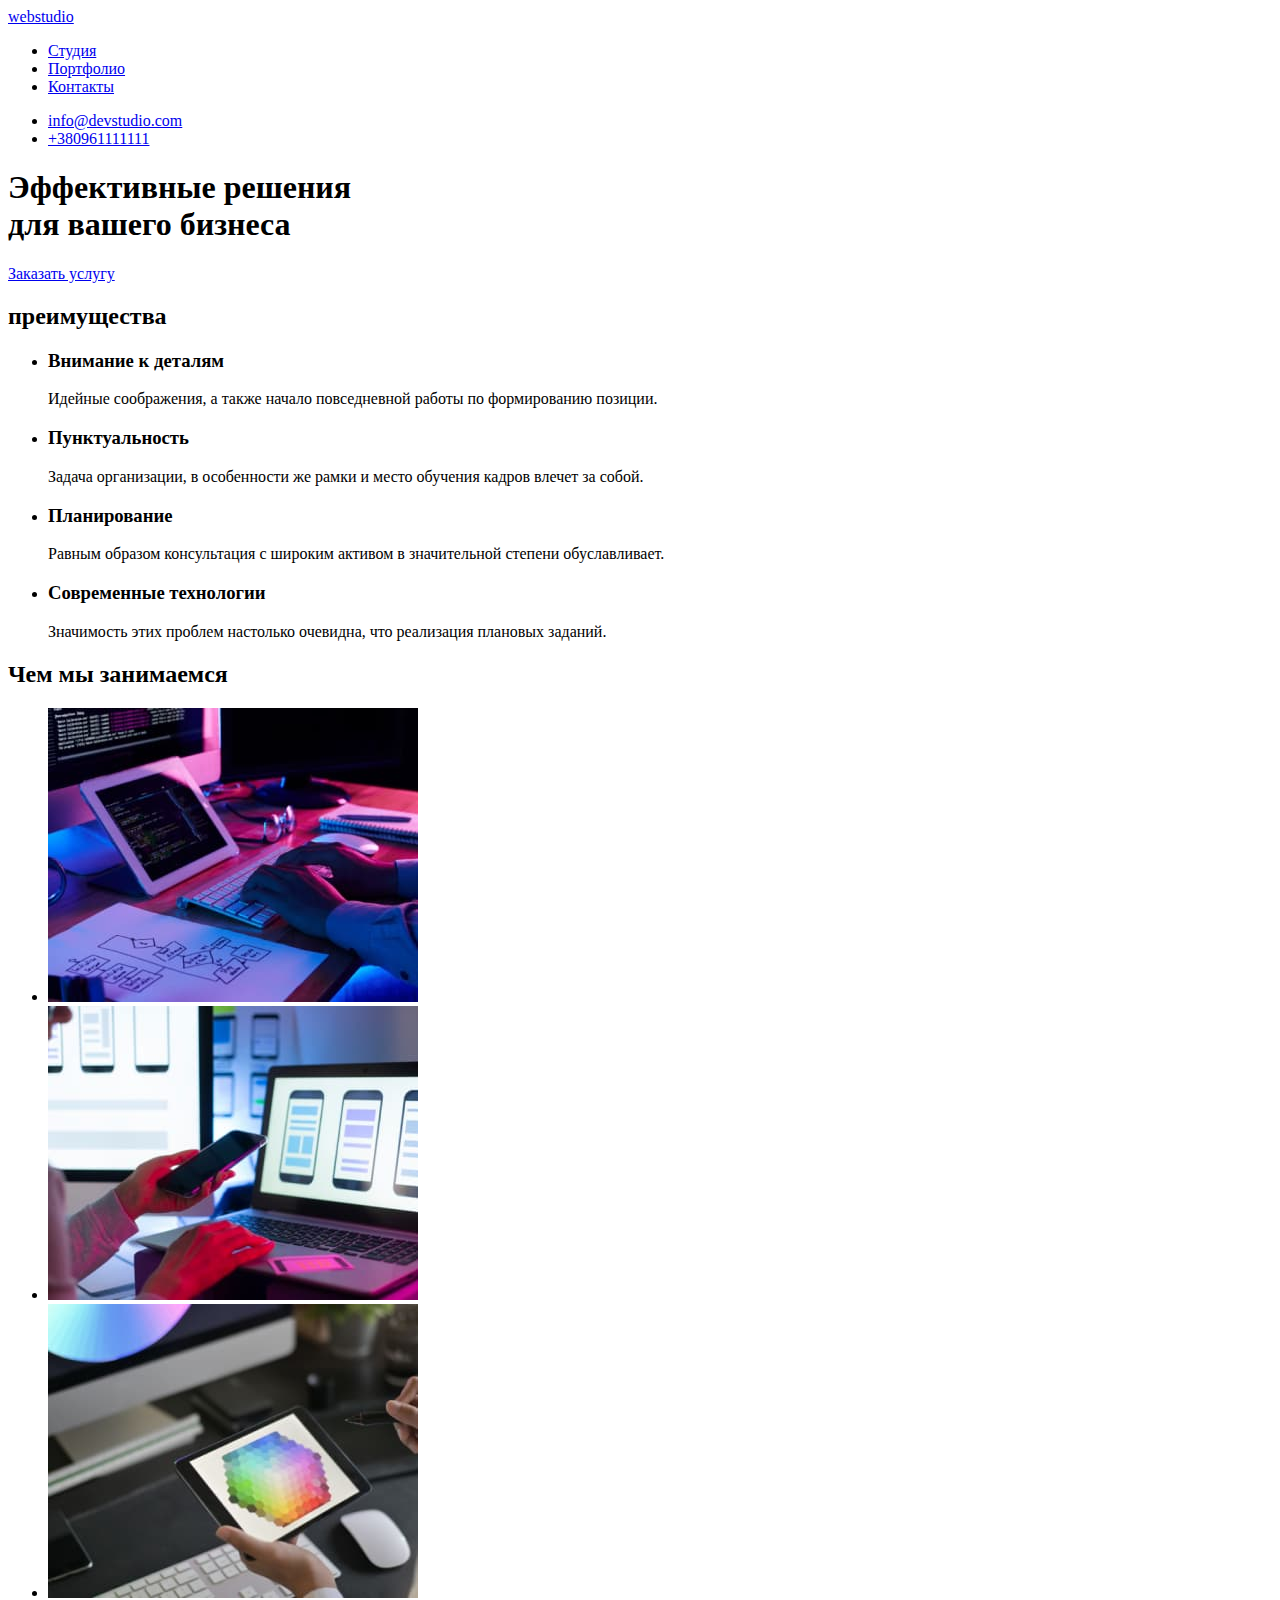
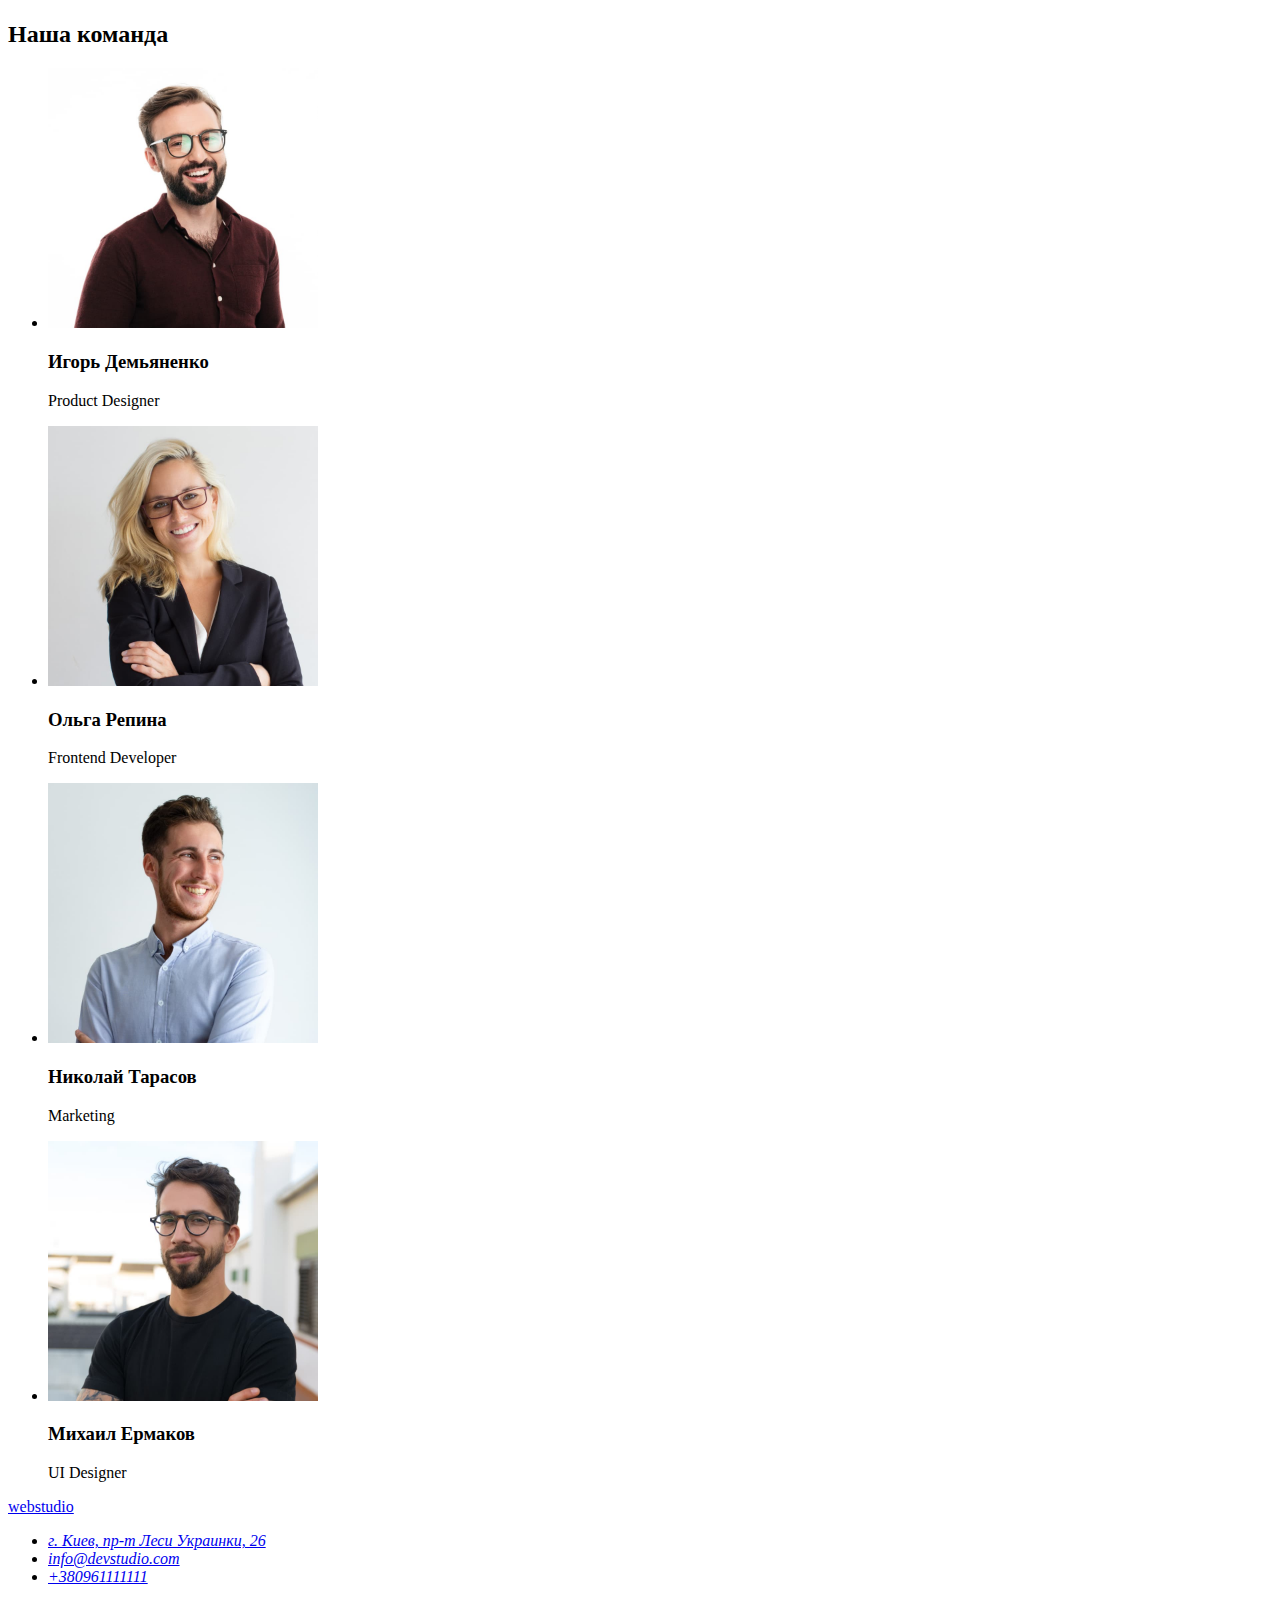
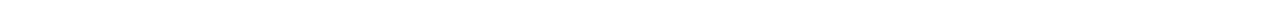
==== index.html @ e9bf1b53 "портфоліо" ====
<!DOCTYPE html>
<html lang="ru">
<head>
    <meta charset="UTF-8">
    <meta http-equiv="X-UA-Compatible" content="IE=edge">
    <meta name="viewport" content="width=device-width, initial-scale=1.0">
    <title>Document</title>
    <link rel="stylesheet" href="./css/styles.css">
</head>
<body>
    <header>
        <nav>
        <a href="/" lang="en">webstudio</a>
        <ul>
            <li><a href="./index.html">Студия</a></li>
            <li><a href="./portfolio.html">Портфолио</a></li>
            <li><a href="/">Контакты</a></li>
        </ul> 
        </nav> 
        <ul>
            <li><a href="mailto:info@devstudio.com" lang="en">info@devstudio.com</a></li>
            <li><a href="tel:+380961111111">+380961111111</a></li>
        </ul>
        
    </header>
    <main>

    <div>
        <section>
            <h1>Эффективные решения <br />для вашего бизнеса</h1>
            <a href="/">Заказать услугу</a> 
        </section>
    </div>
    <section>
        <h2>преимущества</h2>
        <ul>
            <li>
                <h3>Внимание к деталям</h3>
                <p>Идейные соображения, а также начало повседневной работы по формированию позиции.</p>
            </li>
            <li>
                <h3>Пунктуальность</h3>
                <p>Задача организации, в особенности же рамки и место обучения кадров влечет за собой.</p>
            </li>
            <li>
                <h3>Планирование</h3>
                <p>Равным образом консультация с широким активом в значительной степени обуславливает.</p>
            </li>
            <li>
                <h3>Современные технологии</h3>
                <p>Значимость этих проблем настолько очевидна, что реализация плановых заданий.</p>
            </li>
        </ul>

    </section>
    <section>
        <h2>Чем мы занимаемся</h2>
        <ul>
            <li>
                <img src="./images/img1.jpg" alt="клавиатура" width="370">
            </li>
            <li>
                <img src="./images/img2.jpg" alt="телефон" width="370">
            </li>
            <li>
                <img src="./images/img3.jpg" alt="планшет" width="370">
            </li>
        </ul>
       
    </section>
    <section>
        <h2>Наша команда</h2>
        <ul>
            <li>
                <img src="./images/img4.jpg" alt="Игорь Демьяненко" width="270">
                <h3>Игорь Демьяненко</h3>
                <p>Product Designer</p>

            </li>
            <li>
                <img src="./images/img5.jpg" alt="Ольга Репина" width="270">
                <h3>Ольга Репина</h3>
                <p>Frontend Developer</p>
            </li>
            <li>
                <img src="./images/img6.jpg" alt="Николай Тарасов" width="270">
                <h3>Николай Тарасов</h3>
                <p>Marketing</p>
            </li>
            <li>
                <img src="./images/img7.jpg" alt="Михаил Ермаков" width="270">
                <h3>Михаил Ермаков</h3>
                <p>UI Designer</p>
            </li>
        </ul>
    </section>
</main>

    <footer>
        <a href="/" lang="en">webstudio</a>
        <address>
            <ul>
                <li>
                    <a href="https://goo.gl/maps/8ebgqSX6K33a8LGr6">г. Киев, пр-т Леси Украинки, 26</a>
                </li>
                <li>
                    <a href="mailto:info@devstudio.com" lang="en">info@devstudio.com</a>
                </li>
                <li>
                    <a href="tel:+380961111111">+380961111111</a>
                </li>
            </ul>
        </address>
            
    </footer>
</body>
</html>
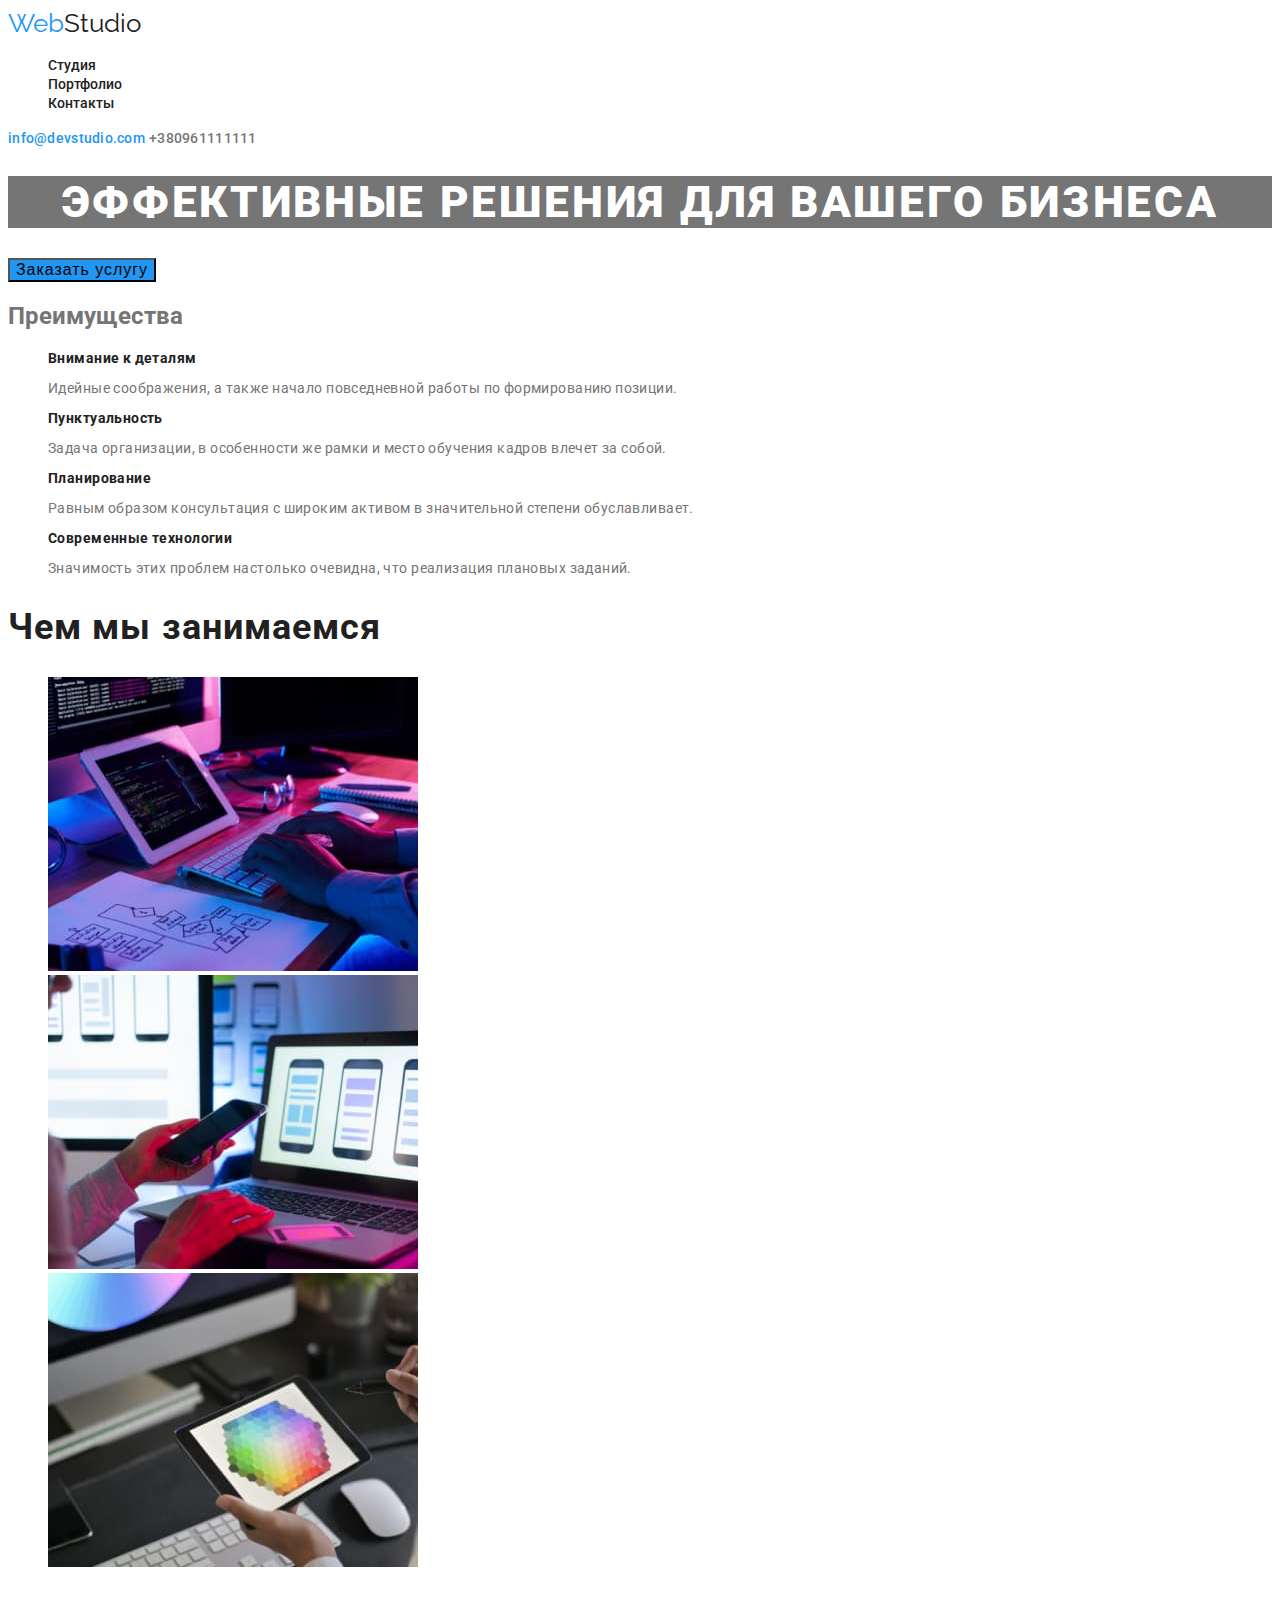
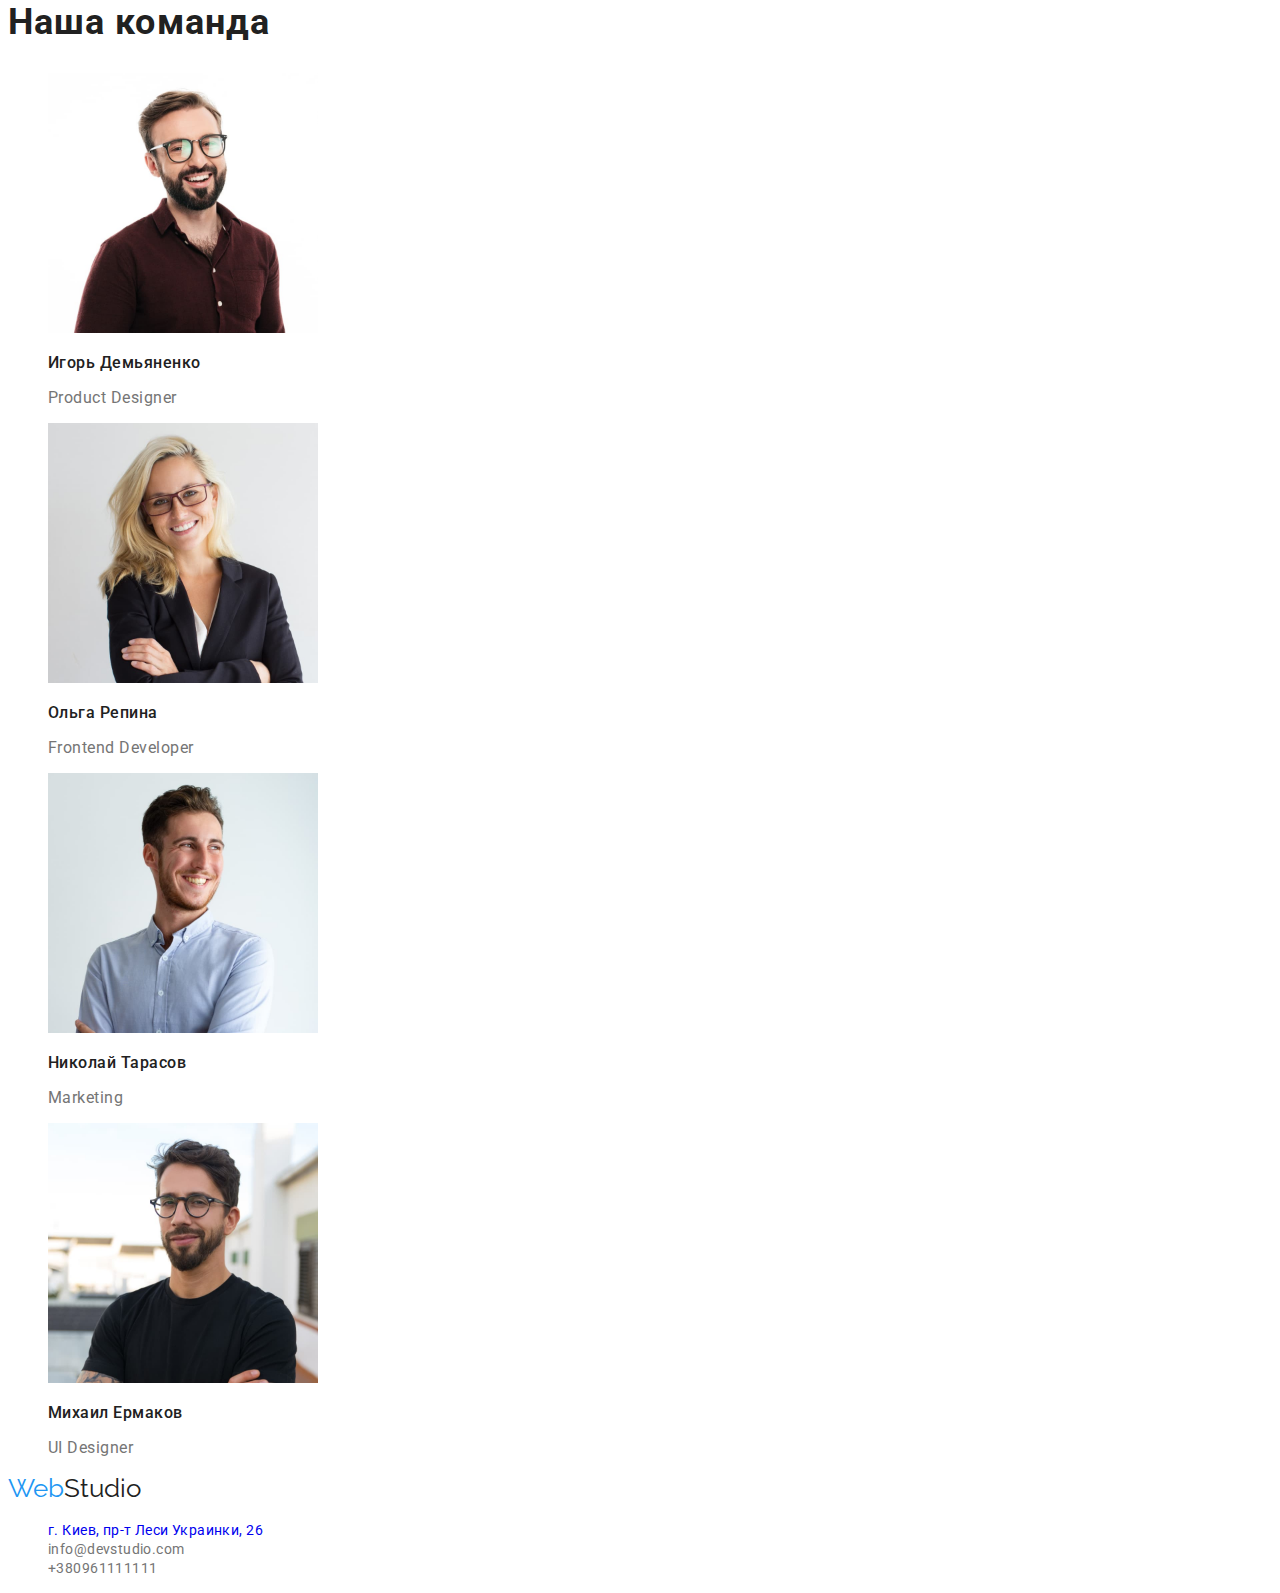
==== commit 06e82a77: "дз2" ====
--- a/index.html
+++ b/index.html
@@ -5,56 +5,61 @@
     <meta http-equiv="X-UA-Compatible" content="IE=edge">
     <meta name="viewport" content="width=device-width, initial-scale=1.0">
     <title>Document</title>
+    <link rel="preconnect" href="https://fonts.googleapis.com"/>
+    <link rel="preconnect" href="https://fonts.gstatic.com" crossorigin/>
+    <link href="https://fonts.googleapis.com/css2?family=Raleway:wght@700&family=Roboto:wght@400;500;700;900&display=swap"
+        rel="stylesheet"/>
     <link rel="stylesheet" href="./css/styles.css">
 </head>
 <body>
-    <header>
-        <nav>
-        <a href="/" lang="en">webstudio</a>
-        <ul>
-            <li><a href="./index.html">Студия</a></li>
-            <li><a href="./portfolio.html">Портфолио</a></li>
-            <li><a href="/">Контакты</a></li>
-        </ul> 
-        </nav> 
-        <ul>
-            <li><a href="mailto:info@devstudio.com" lang="en">info@devstudio.com</a></li>
-            <li><a href="tel:+380961111111">+380961111111</a></li>
-        </ul>
-        
+    <!-- Header styles starts here -->
+    <header class="header">
+    <div class="navbar">
+        <a class="logo" href="/" lang="en"><span class="logo-web">Web</span>Studio</a>
+        <nav class="nav-box">
+            <ul class="nav-links">
+                <li class="nav-item"><a href="/" class="nav-link">Студия</a></li>
+                <li class="nav-item"><a href="./portfolio.html" class="nav-link">Портфолио</a></li>
+                <li class="nav-item"><a href="/" class="nav-link">Контакты</a></li>
+            </ul>
+        </nav>
+        <div class="link-box">
+            <a href="mailto:info@devstudio.com" class="primary-link">info@devstudio.com</a>
+            <a href="tel:+380961111111" class="link-box-phone">+380961111111</a>
+        </div>
+    </div>
     </header>
     <main>
-
-    <div>
+    <div class="hero-box">
+            <h1 class="hero-title">Эффективные решения для вашего бизнеса</h1>
+            <button class="btn" type="button">Заказать услугу</button>
+    </div>
         <section>
-            <h1>Эффективные решения <br />для вашего бизнеса</h1>
-            <a href="/">Заказать услугу</a> 
-        </section>
-    </div>
-    <section>
-        <h2>преимущества</h2>
+            <!-- differences -->
+        <h2>Преимущества</h2>
         <ul>
             <li>
-                <h3>Внимание к деталям</h3>
-                <p>Идейные соображения, а также начало повседневной работы по формированию позиции.</p>
+                <h3 class="section-title">Внимание к деталям</h3>
+                <p class="details">Идейные соображения, а также начало повседневной работы по формированию позиции.</p>
             </li>
             <li>
-                <h3>Пунктуальность</h3>
-                <p>Задача организации, в особенности же рамки и место обучения кадров влечет за собой.</p>
+                <h3 class="section-title">Пунктуальность</h3>
+                <p class="details">Задача организации, в особенности же рамки и место обучения кадров влечет за собой.</p>
             </li>
             <li>
-                <h3>Планирование</h3>
-                <p>Равным образом консультация с широким активом в значительной степени обуславливает.</p>
+                <h3 class="section-title">Планирование</h3>
+                <p class="details">Равным образом консультация с широким активом в значительной степени обуславливает.</p>
             </li>
             <li>
-                <h3>Современные технологии</h3>
-                <p>Значимость этих проблем настолько очевидна, что реализация плановых заданий.</p>
+                <h3 class="section-title">Современные технологии</h3>
+                <p class="details">Значимость этих проблем настолько очевидна, что реализация плановых заданий.</p>
             </li>
         </ul>
-
     </section>
     <section>
-        <h2>Чем мы занимаемся</h2>
+        <!--processes and team  -->
+        <div>
+        <h2 class="vector">Чем мы занимаемся</h2>
         <ul>
             <li>
                 <img src="./images/img1.jpg" alt="клавиатура" width="370">
@@ -66,52 +71,58 @@
                 <img src="./images/img3.jpg" alt="планшет" width="370">
             </li>
         </ul>
-       
+    </div>
     </section>
     <section>
-        <h2>Наша команда</h2>
+        <div>
+        <h2 class="team">Наша команда</h2>
         <ul>
             <li>
                 <img src="./images/img4.jpg" alt="Игорь Демьяненко" width="270">
-                <h3>Игорь Демьяненко</h3>
-                <p>Product Designer</p>
-
+                <h3 class="team-name">Игорь Демьяненко</h3>
+                <p class="position">Product Designer</p>
             </li>
             <li>
                 <img src="./images/img5.jpg" alt="Ольга Репина" width="270">
-                <h3>Ольга Репина</h3>
-                <p>Frontend Developer</p>
+                <h3 class="team-name" >Ольга Репина</h3>
+                <p class="position">Frontend Developer</p>
             </li>
             <li>
                 <img src="./images/img6.jpg" alt="Николай Тарасов" width="270">
-                <h3>Николай Тарасов</h3>
-                <p>Marketing</p>
+                <h3 class="team-name">Николай Тарасов</h3>
+                <p class="position" >Marketing</p>
             </li>
             <li>
                 <img src="./images/img7.jpg" alt="Михаил Ермаков" width="270">
-                <h3>Михаил Ермаков</h3>
-                <p>UI Designer</p>
+                <h3 class="team-name" >Михаил Ермаков</h3>
+                <p class="position">UI Designer</p>
             </li>
         </ul>
+        </div>
     </section>
 </main>
+<footer>
+    <div>
+        <section> 
+            <a class="logo" href="/" lang="en"><span class="logo-web">Web</span>Studio</a>
+            <address>
+                <ul>
+                    <li>
+                        <a class="address" href="https://goo.gl/maps/8ebgqSX6K33a8LGr6">г. Киев, пр-т Леси Украинки,
+                            26</a>
+                    </li>
+                    <li>
+                        <a class="contacts" href="mailto:info@devstudio.com" lang="en">info@devstudio.com</a>
+                    </li>
+                    <li>
+                        <a class="contacts" href="tel:+380961111111">+380961111111</a>
+                    </li>
+                </ul>
+            </address>
+    
+    </section>
+</div>
+</footer>
+</body>
 
-    <footer>
-        <a href="/" lang="en">webstudio</a>
-        <address>
-            <ul>
-                <li>
-                    <a href="https://goo.gl/maps/8ebgqSX6K33a8LGr6">г. Киев, пр-т Леси Украинки, 26</a>
-                </li>
-                <li>
-                    <a href="mailto:info@devstudio.com" lang="en">info@devstudio.com</a>
-                </li>
-                <li>
-                    <a href="tel:+380961111111">+380961111111</a>
-                </li>
-            </ul>
-        </address>
-            
-    </footer>
-</body>
-</html>
+</html>--- a/css/styles.css
+++ b/css/styles.css
@@ -0,0 +1,157 @@
+:root {
+  --primary-text-color: #757575;
+  --title-text-color: #212121;
+  --accent-color: #2196f3;
+  --primary-white-color: #ffffff;
+  --primary-font: Roboto;
+  --secondary-font: Raleway;
+}
+/* Header styles starts here */
+body {
+  font-family: var(--primary-font), sans-serif;
+  color: var(--primary-text-color);
+  background-color: var(--primary-white-color);
+  letter-spacing: 0, 03em;
+}
+ul {
+  list-style: none;
+}
+a {
+  text-decoration: none;
+}
+
+.logo {
+  font-family: var(--secondary-font), sans-serif;
+  font-size: 26px;
+  line-height: 1.19;
+  letter-spacing: 0, 03em;
+  color: var(--title-text-color);
+  text-decoration: none;
+}
+.logo-web {
+  color: var(--accent-color);
+}
+.nav-link {
+  font-weight: 500;
+  font-size: 14px;
+  line-height: 1.14;
+  color: var(--title-text-color);
+  text-decoration: none;
+}
+.nav-link:hover,
+.nav-link:focus {
+  color: var(--accent-color);
+}
+.link-box-phone {
+  font-weight: 500;
+  font-size: 14px;
+  line-height: 1, 14;
+  letter-spacing: 0.02em;
+  color: var(--primary-text-color);
+  text-decoration: none;
+}
+.primary-link {
+  font-weight: 500;
+  font-size: 14px;
+  line-height: 1, 14px;
+  letter-spacing: 0.02em;
+  color: var(--accent-color);
+}
+/* Hero */
+.hero-title {
+  font-weight: 900;
+  font-size: 44px;
+  line-height: 1, 36;
+  text-align: center;
+  letter-spacing: 0.06em;
+  text-transform: uppercase;
+  color: var(--primary-white-color);
+  background-color: #757575;
+}
+.btn {
+  background-color: var(--accent-color);
+  font-size: 16px;
+  line-height: 1, 9;
+  text-decoration: none;
+  align-items: center;
+  text-align: center;
+  letter-spacing: 0.06em;
+}
+/* differences */
+.section-title {
+  font-weight: 700;
+  font-size: 14px;
+  line-height: 1, 14;
+  letter-spacing: 0.03em;
+  color: var(--title-text-color);
+}
+.details {
+  font-style: normal;
+  font-weight: 400;
+  font-size: 14px;
+  line-height: 1, 7;
+  letter-spacing: 0.03em;
+  color: var(--primary-text-color);
+}
+/* processes and team */
+.vector,
+.team {
+  font-weight: 700;
+  font-size: 36px;
+  line-height: 1, 16;
+  letter-spacing: 0.03em;
+  color: var(--title-text-color);
+}
+.team-name {
+  font-weight: 500;
+  font-size: 16px;
+  line-height: 1, 18;
+  letter-spacing: 0.03em;
+  color: var(--title-text-color);
+}
+.position {
+  font-weight: 400;
+  font-size: 16px;
+  line-height: 1, 18;
+  letter-spacing: 0.03em;
+  color: var(--primary-text-color);
+}
+/* portfolio */
+.filters-button {
+  font-weight: 500;
+  font-size: 16px;
+  line-height: 1.62;
+  letter-spacing: 0.03em;
+  color: var(--title-text-color);
+  cursor: pointer;
+}
+.filters-button:hover,
+.filters-button:focus {
+  color: var(--title-text-color);
+  background-color: var(--accent-color);
+}
+.portfolio-title {
+  color: var(--title-text-color);
+  font-weight: 700;
+  font-size: 18px;
+  line-height: 2;
+  letter-spacing: 0.06em;
+}
+.portfolio-projeсt {
+  font-size: 16px;
+  line-height: 1, 9;
+  color: var(--title-text-color);
+}
+/* footer */
+.address,
+.contacts {
+  font-style: normal;
+  font-weight: 400;
+  font-size: 14px;
+  line-height: 1, 7;
+  letter-spacing: 0.03em;
+  text-decoration: none;
+}
+.contacts {
+  color: var(--primary-text-color);
+}
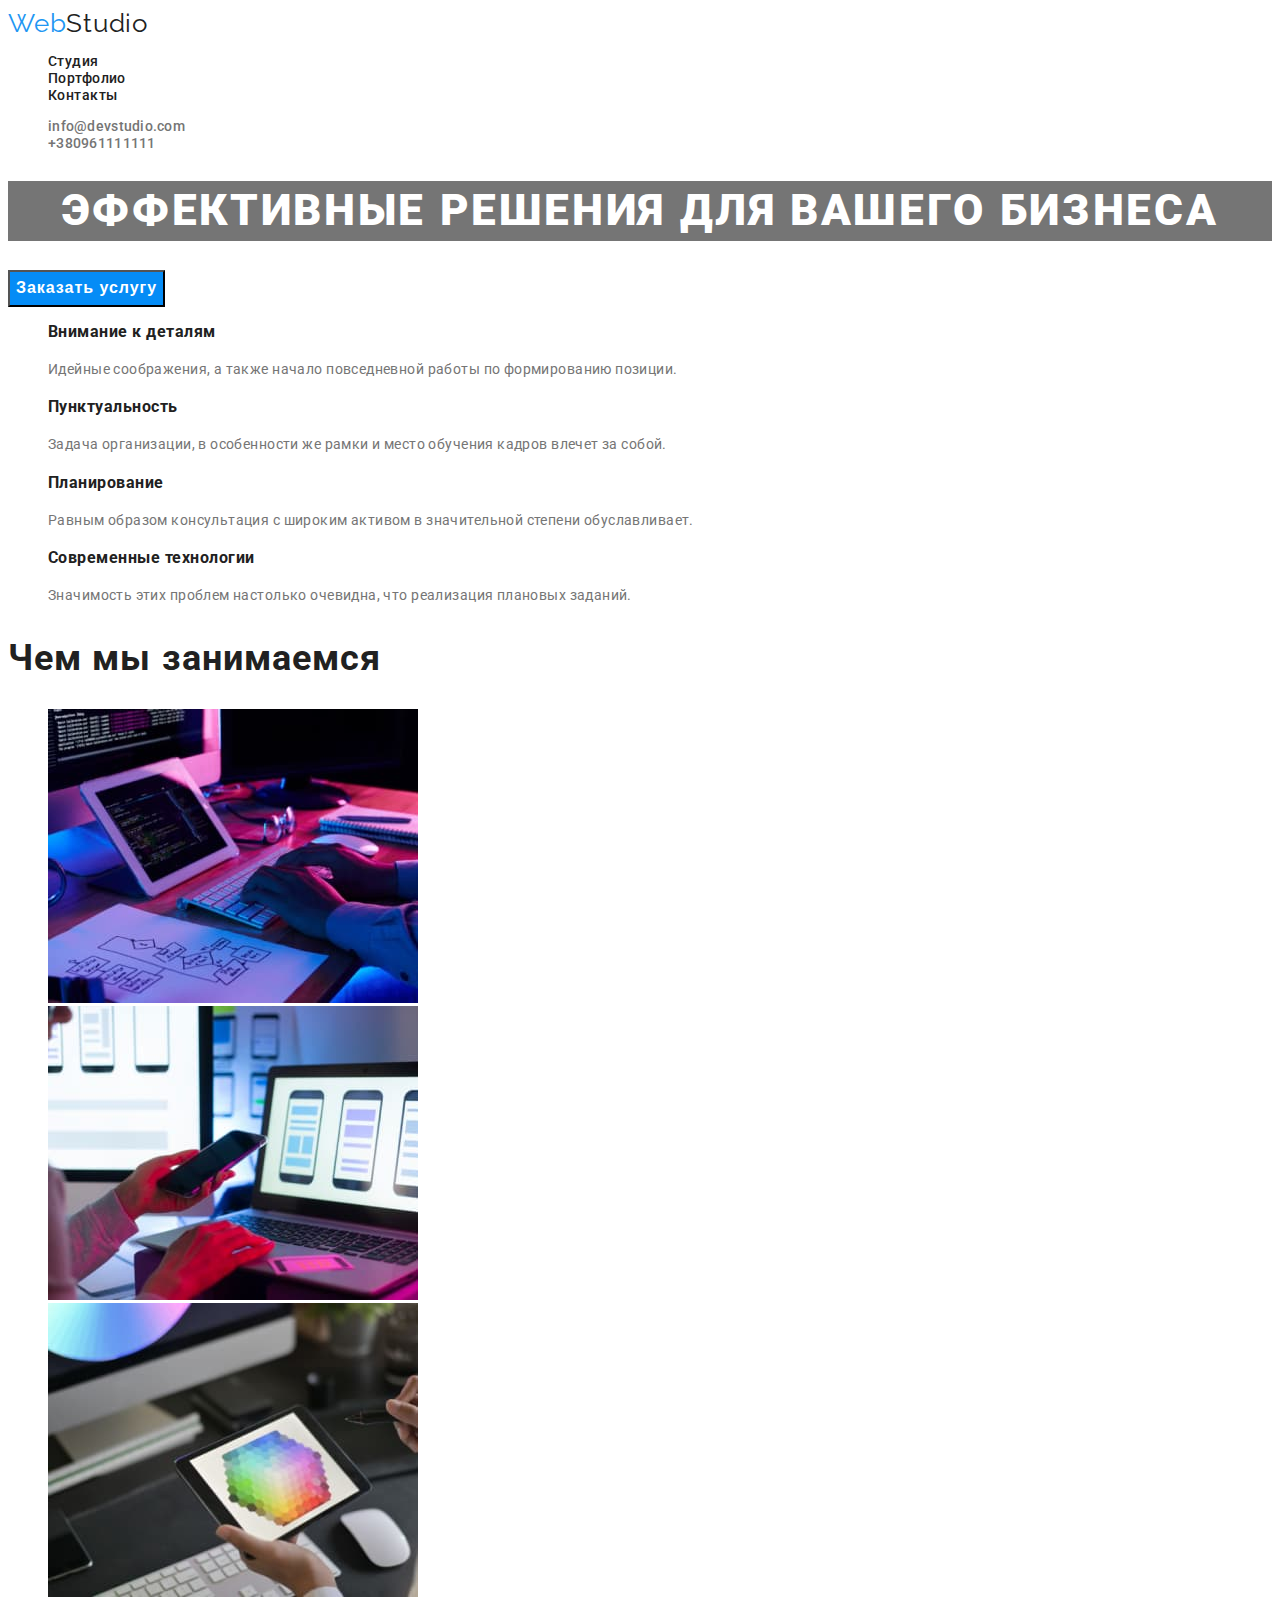
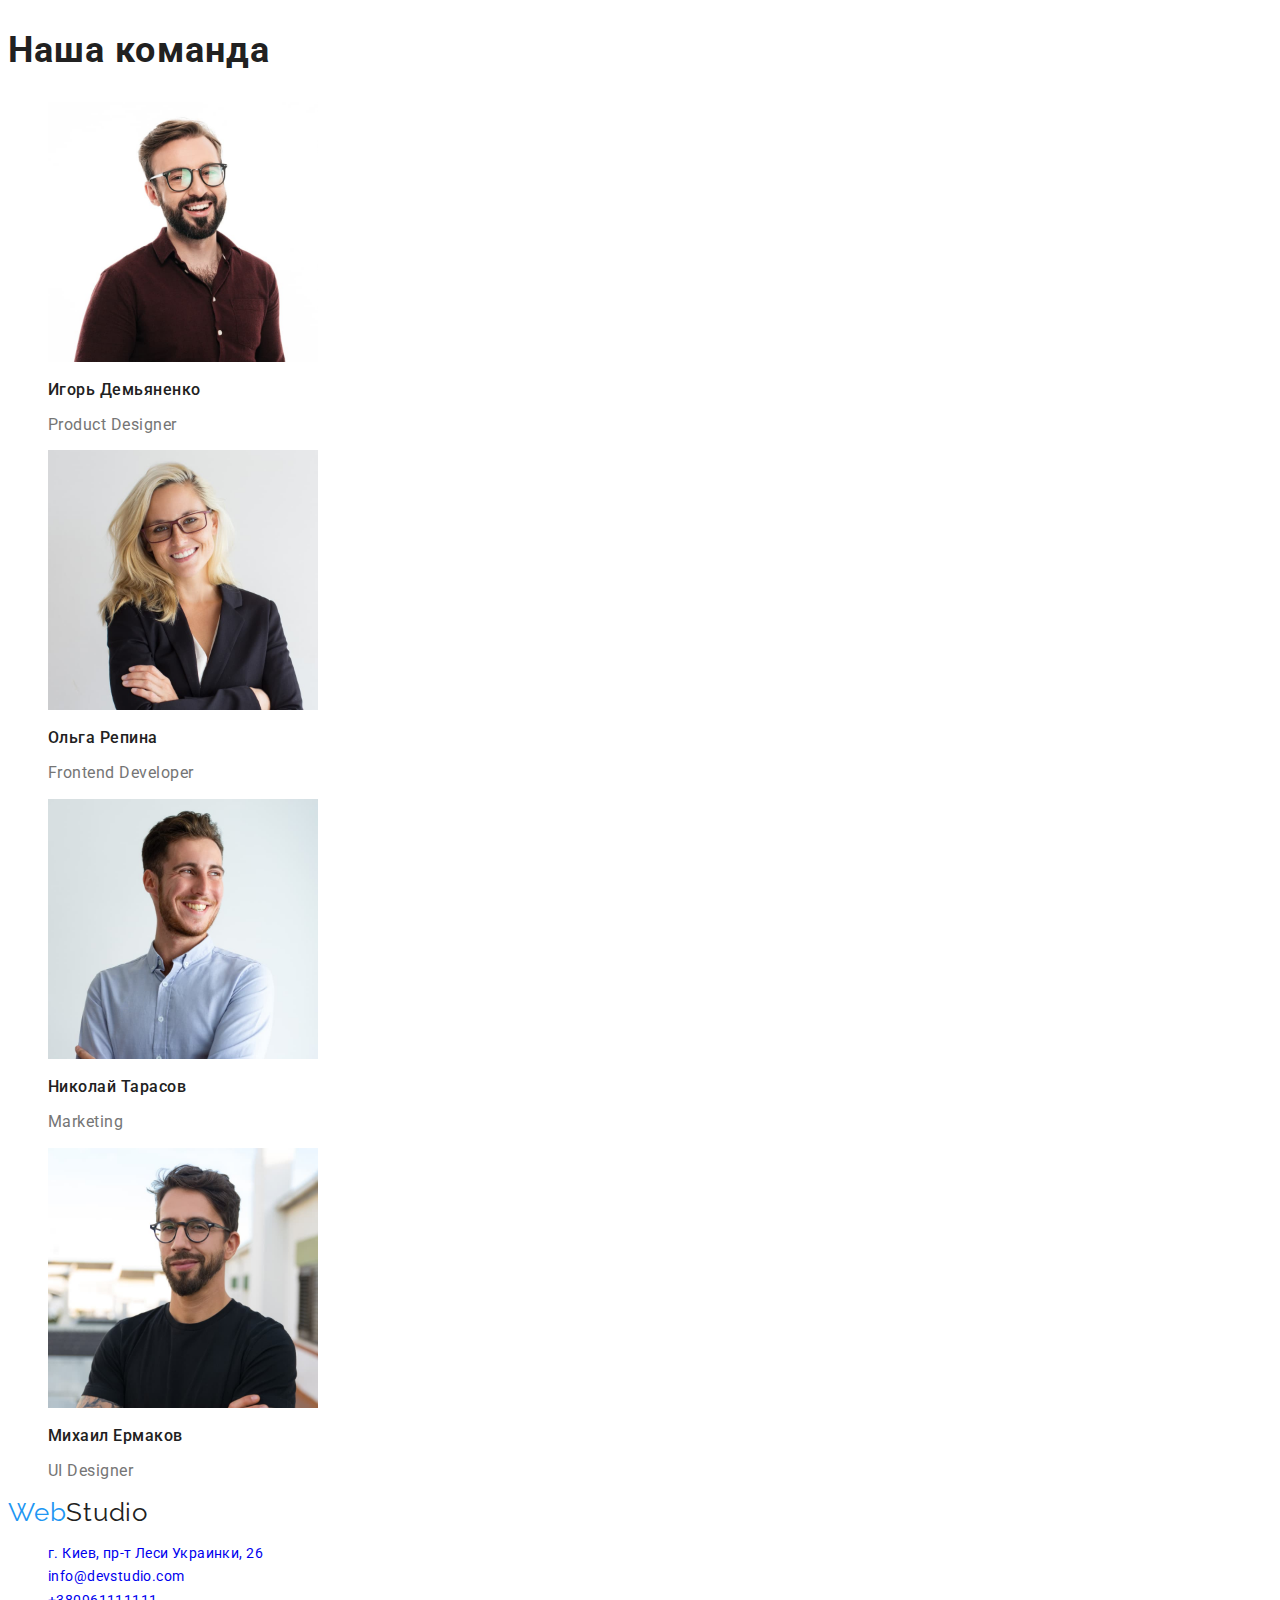
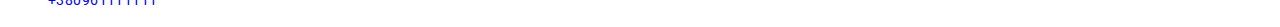
==== commit c957515d: "первая доработка" ====
--- a/index.html
+++ b/index.html
@@ -12,31 +12,32 @@
     <link rel="stylesheet" href="./css/styles.css">
 </head>
 <body>
-    <!-- Header styles starts here -->
+    <!-- Хедер -->
     <header class="header">
-    <div class="navbar">
+   
         <a class="logo" href="/" lang="en"><span class="logo-web">Web</span>Studio</a>
         <nav class="nav-box">
             <ul class="nav-links">
-                <li class="nav-item"><a href="/" class="nav-link">Студия</a></li>
+                <li class="nav-item"><a href="./index.html" class="nav-link">Студия</a></li>
                 <li class="nav-item"><a href="./portfolio.html" class="nav-link">Портфолио</a></li>
                 <li class="nav-item"><a href="/" class="nav-link">Контакты</a></li>
             </ul>
         </nav>
-        <div class="link-box">
-            <a href="mailto:info@devstudio.com" class="primary-link">info@devstudio.com</a>
-            <a href="tel:+380961111111" class="link-box-phone">+380961111111</a>
-        </div>
-    </div>
+        <ul class="link-box">
+            <li><a href="mailto:info@devstudio.com" class="contacts-link">info@devstudio.com</a></li>
+            <li><a href="tel:+380961111111" class="contacts-link">+380961111111</a></li>
+        </ul>
+
     </header>
     <main>
+        <!-- Герой -->
     <div class="hero-box">
             <h1 class="hero-title">Эффективные решения для вашего бизнеса</h1>
             <button class="btn" type="button">Заказать услугу</button>
     </div>
         <section>
-            <!-- differences -->
-        <h2>Преимущества</h2>
+            <!-- <h2>Наши преимущества</h2> -->
+        
         <ul>
             <li>
                 <h3 class="section-title">Внимание к деталям</h3>
@@ -57,7 +58,7 @@
         </ul>
     </section>
     <section>
-        <!--processes and team  -->
+        <!-- Процессы и команда -->
         <div>
         <h2 class="vector">Чем мы занимаемся</h2>
         <ul>
@@ -101,23 +102,24 @@
         </div>
     </section>
 </main>
+<!-- футер -->
 <footer>
     <div>
         <section> 
             <a class="logo" href="/" lang="en"><span class="logo-web">Web</span>Studio</a>
             <address>
-                <ul>
-                    <li>
-                        <a class="address" href="https://goo.gl/maps/8ebgqSX6K33a8LGr6">г. Киев, пр-т Леси Украинки,
-                            26</a>
-                    </li>
-                    <li>
-                        <a class="contacts" href="mailto:info@devstudio.com" lang="en">info@devstudio.com</a>
-                    </li>
-                    <li>
-                        <a class="contacts" href="tel:+380961111111">+380961111111</a>
-                    </li>
-                </ul>
+            <ul class="link-connections">
+                <li>
+                    <a class="link-connection" href="https://goo.gl/maps/8ebgqSX6K33a8LGr6">г. Киев, пр-т Леси Украинки,
+                        26</a>
+                </li>
+                <li>
+                    <a class="link-connection" href="mailto:info@devstudio.com" lang="en">info@devstudio.com</a>
+                </li>
+                <li>
+                    <a class="link-connection" href="tel:+380961111111">+380961111111</a>
+                </li>
+            </ul>
             </address>
     
     </section>
--- a/css/styles.css
+++ b/css/styles.css
@@ -6,12 +6,13 @@
   --primary-font: Roboto;
   --secondary-font: Raleway;
 }
-/* Header styles starts here */
+/* Хедер */
 body {
   font-family: var(--primary-font), sans-serif;
   color: var(--primary-text-color);
   background-color: var(--primary-white-color);
-  letter-spacing: 0, 03em;
+  letter-spacing: 0.03em;
+  font-size: 14px;
 }
 ul {
   list-style: none;
@@ -24,7 +25,7 @@
   font-family: var(--secondary-font), sans-serif;
   font-size: 26px;
   line-height: 1.19;
-  letter-spacing: 0, 03em;
+  letter-spacing: 0.03em;
   color: var(--title-text-color);
   text-decoration: none;
 }
@@ -42,26 +43,23 @@
 .nav-link:focus {
   color: var(--accent-color);
 }
-.link-box-phone {
+.contacts-link {
   font-weight: 500;
   font-size: 14px;
-  line-height: 1, 14;
+  line-height: 1.14;
   letter-spacing: 0.02em;
   color: var(--primary-text-color);
   text-decoration: none;
 }
-.primary-link {
-  font-weight: 500;
-  font-size: 14px;
-  line-height: 1, 14px;
-  letter-spacing: 0.02em;
+.contacts-link:hover,
+.contacts-link:focus {
   color: var(--accent-color);
 }
-/* Hero */
+/* Герой */
 .hero-title {
   font-weight: 900;
   font-size: 44px;
-  line-height: 1, 36;
+  line-height: 1.36;
   text-align: center;
   letter-spacing: 0.06em;
   text-transform: uppercase;
@@ -69,54 +67,62 @@
   background-color: #757575;
 }
 .btn {
-  background-color: var(--accent-color);
+  font-weight: 700;
   font-size: 16px;
-  line-height: 1, 9;
-  text-decoration: none;
+  line-height: 1.9;
+  display: flex;
   align-items: center;
   text-align: center;
   letter-spacing: 0.06em;
+  color: var(--primary-white-color);
+  background-color: #058cf6;
+  cursor: pointer;
 }
-/* differences */
+.btn:hover,
+.btn:focus {
+  background-color: #058cf7;
+  color: var(--title-text-color);
+}
+/* Наши преимущества */
 .section-title {
   font-weight: 700;
-  font-size: 14px;
-  line-height: 1, 14;
+
+  line-height: 1.14;
   letter-spacing: 0.03em;
   color: var(--title-text-color);
 }
 .details {
   font-style: normal;
   font-weight: 400;
-  font-size: 14px;
-  line-height: 1, 7;
+
+  line-height: 1.7;
   letter-spacing: 0.03em;
   color: var(--primary-text-color);
 }
-/* processes and team */
+/* процессы и команда */
 .vector,
 .team {
   font-weight: 700;
   font-size: 36px;
-  line-height: 1, 16;
+  line-height: 1.16;
   letter-spacing: 0.03em;
   color: var(--title-text-color);
 }
 .team-name {
   font-weight: 500;
   font-size: 16px;
-  line-height: 1, 18;
+  line-height: 1.18;
   letter-spacing: 0.03em;
   color: var(--title-text-color);
 }
 .position {
   font-weight: 400;
   font-size: 16px;
-  line-height: 1, 18;
+  line-height: 1.18;
   letter-spacing: 0.03em;
   color: var(--primary-text-color);
 }
-/* portfolio */
+/* портфолио */
 .filters-button {
   font-weight: 500;
   font-size: 16px;
@@ -139,19 +145,19 @@
 }
 .portfolio-projeсt {
   font-size: 16px;
-  line-height: 1, 9;
+  line-height: 1.9;
   color: var(--title-text-color);
 }
-/* footer */
-.address,
-.contacts {
+/* Футер */
+.link-connection {
   font-style: normal;
   font-weight: 400;
   font-size: 14px;
-  line-height: 1, 7;
+  line-height: 1.7;
   letter-spacing: 0.03em;
   text-decoration: none;
 }
-.contacts {
+.link-connection:hover,
+.link-connection:focus {
   color: var(--primary-text-color);
 }
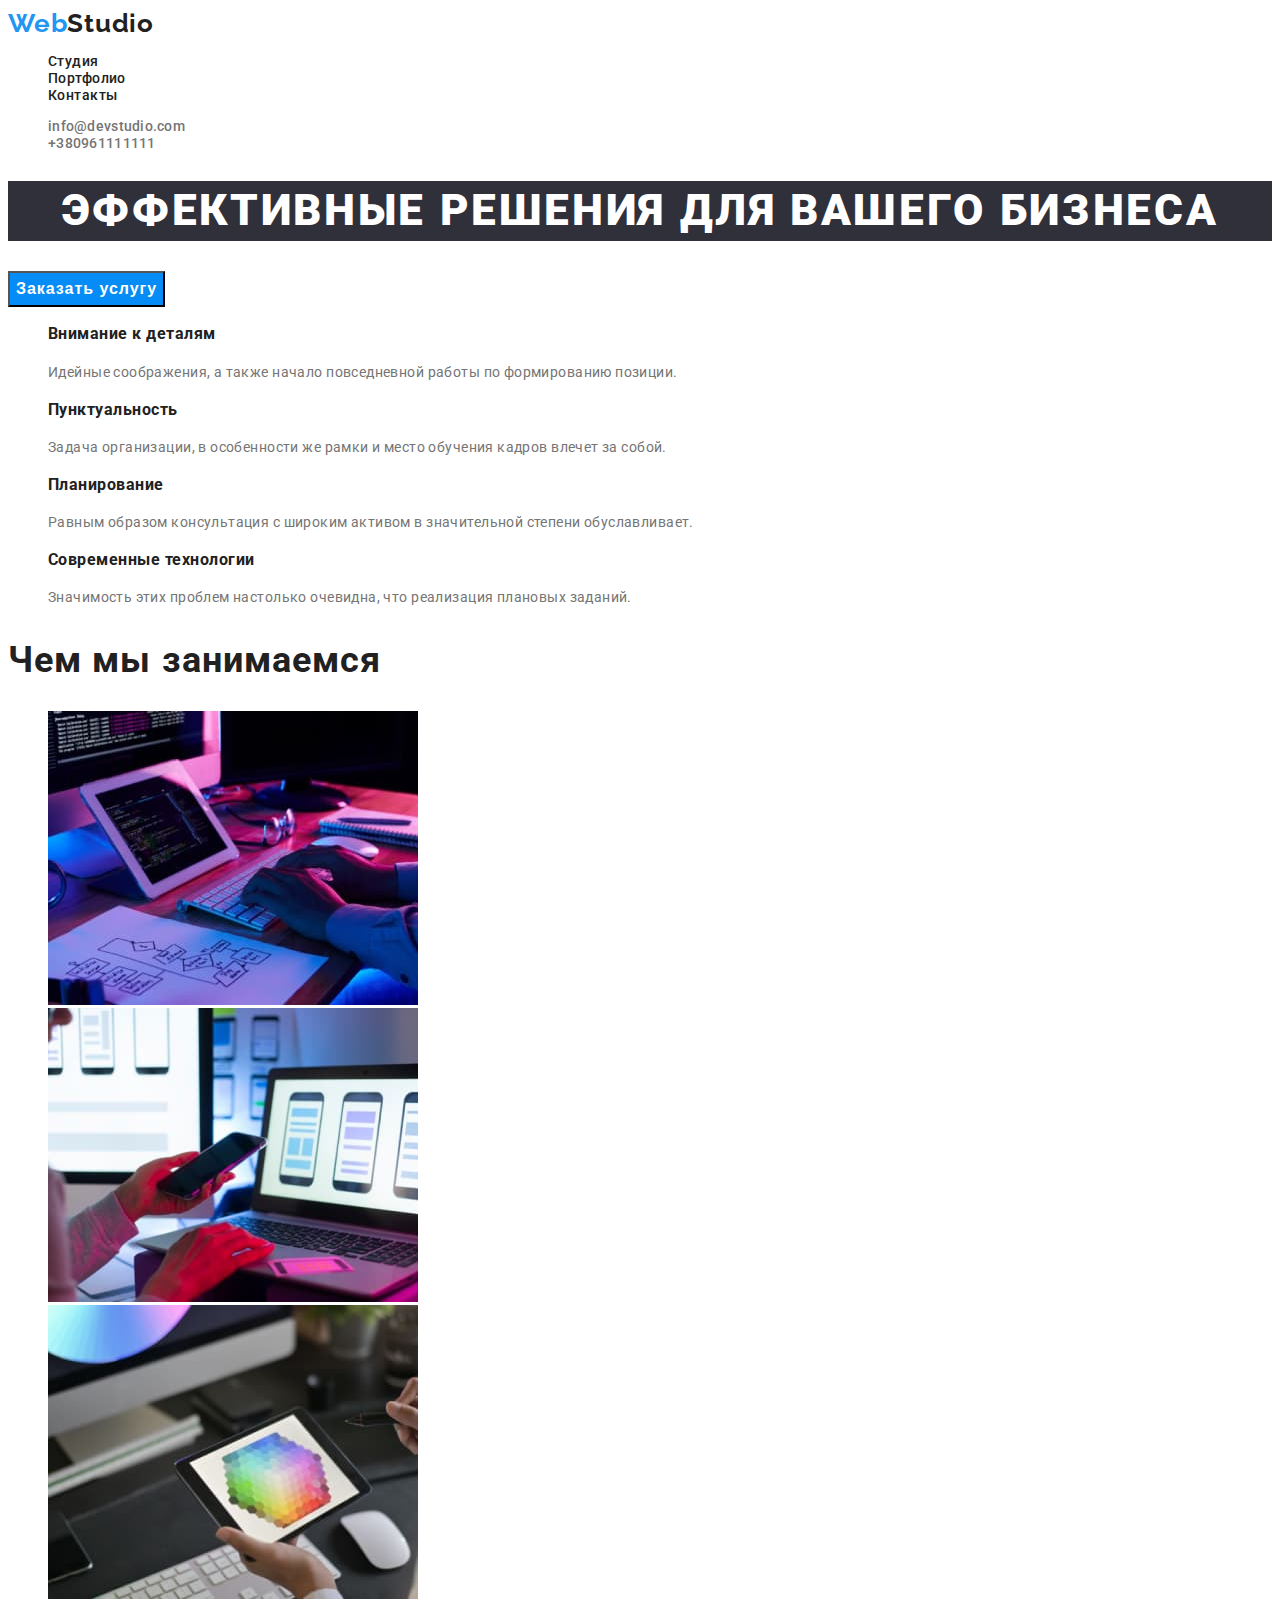
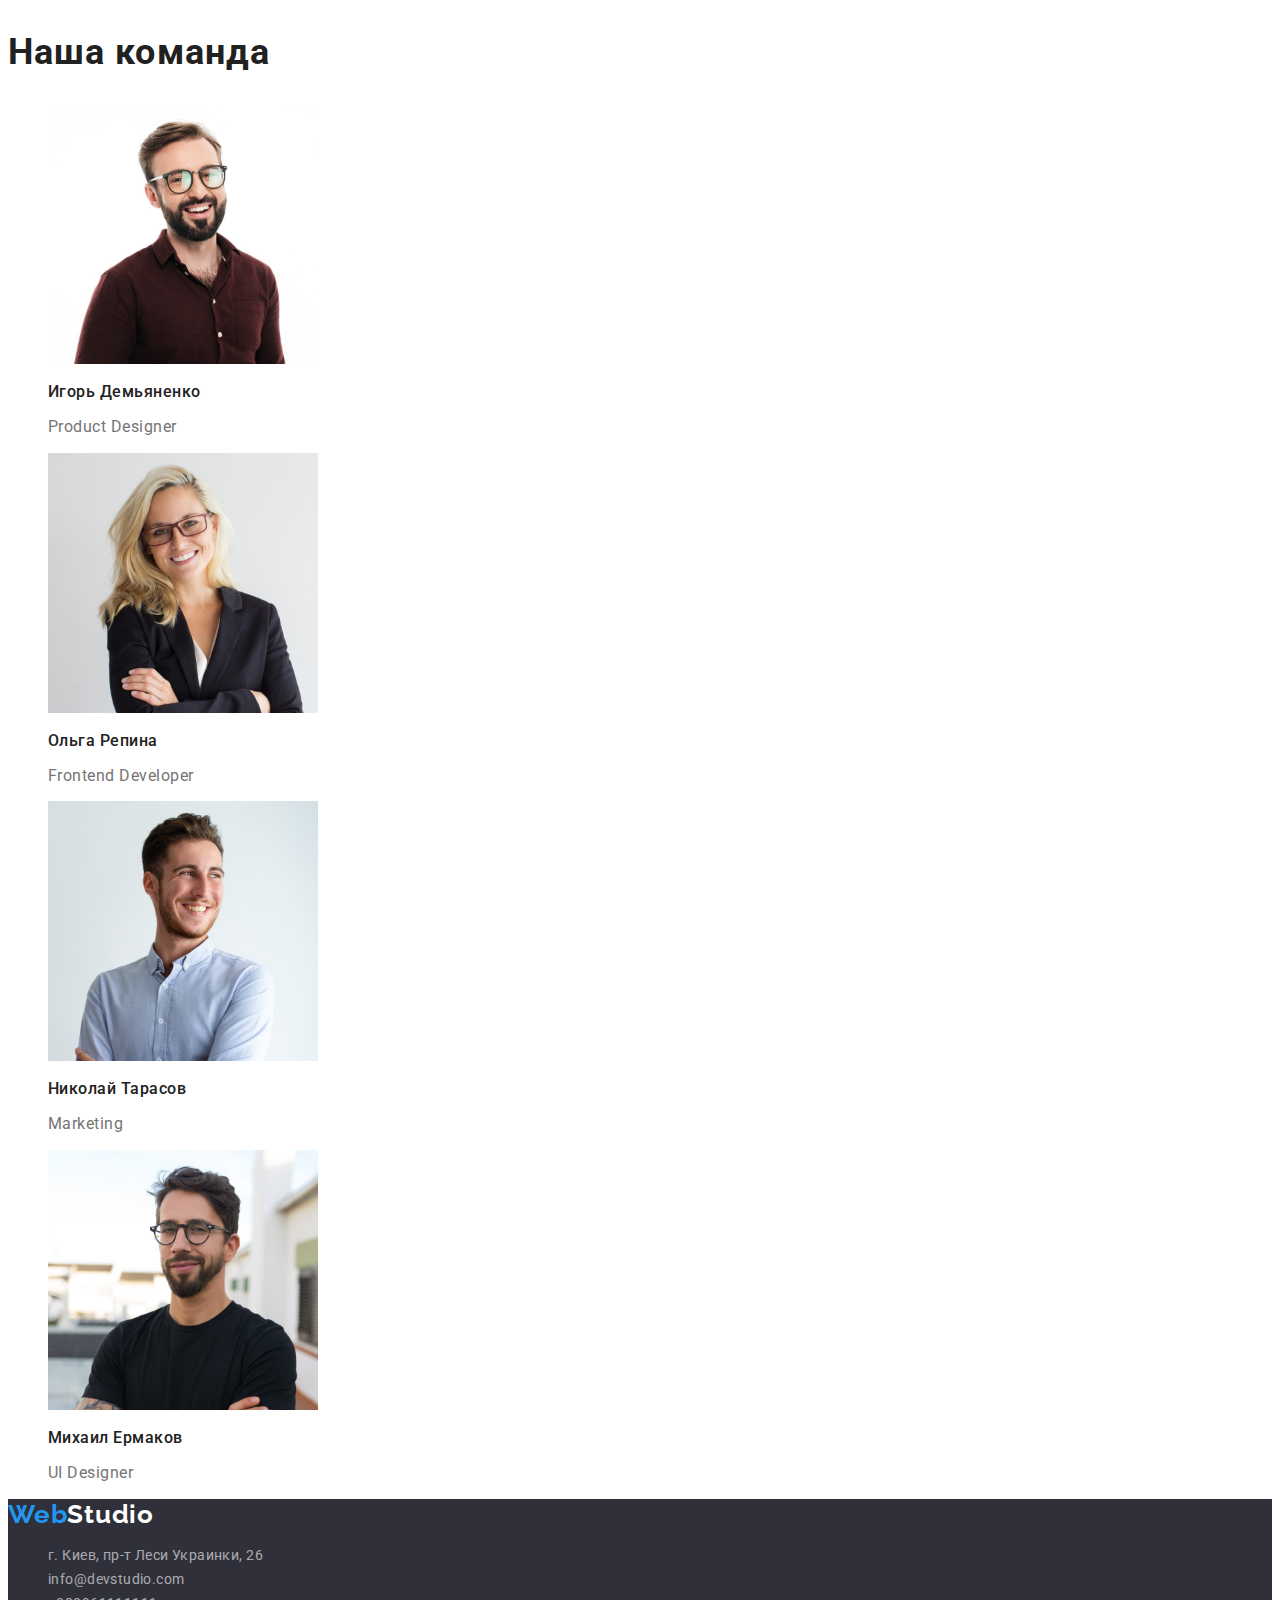
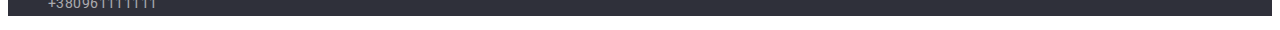
==== commit d1c1a778: "третья доработка" ====
--- a/index.html
+++ b/index.html
@@ -36,8 +36,8 @@
             <button class="btn" type="button">Заказать услугу</button>
     </div>
         <section>
-            <!-- <h2>Наши преимущества</h2> -->
-        
+            <!-- Наши преимущества -->
+        <h2 class="title">Наши преимущества</h2>
         <ul>
             <li>
                 <h3 class="section-title">Внимание к деталям</h3>
@@ -104,9 +104,8 @@
 </main>
 <!-- футер -->
 <footer>
-    <div>
-        <section> 
-            <a class="logo" href="/" lang="en"><span class="logo-web">Web</span>Studio</a>
+ 
+            <a class="logo-footer" href="/" lang="en"><span class="logo-web">Web</span>Studio</a>
             <address>
             <ul class="link-connections">
                 <li>
@@ -122,8 +121,7 @@
             </ul>
             </address>
     
-    </section>
-</div>
+
 </footer>
 </body>
 
--- a/css/styles.css
+++ b/css/styles.css
@@ -5,6 +5,8 @@
   --primary-white-color: #ffffff;
   --primary-font: Roboto;
   --secondary-font: Raleway;
+  --footer-color: #2f303a;
+  --text-footer: rgba(255, 255, 255, 0.6);
 }
 /* Хедер */
 body {
@@ -22,12 +24,13 @@
 }
 
 .logo {
-  font-family: var(--secondary-font), sans-serif;
+  font-family: Raleway, sans-serif;
+  font-style: normal;
+  font-weight: bold;
   font-size: 26px;
-  line-height: 1.19;
+  line-height: 1.2;
   letter-spacing: 0.03em;
   color: var(--title-text-color);
-  text-decoration: none;
 }
 .logo-web {
   color: var(--accent-color);
@@ -37,7 +40,6 @@
   font-size: 14px;
   line-height: 1.14;
   color: var(--title-text-color);
-  text-decoration: none;
 }
 .nav-link:hover,
 .nav-link:focus {
@@ -49,7 +51,6 @@
   line-height: 1.14;
   letter-spacing: 0.02em;
   color: var(--primary-text-color);
-  text-decoration: none;
 }
 .contacts-link:hover,
 .contacts-link:focus {
@@ -64,7 +65,7 @@
   letter-spacing: 0.06em;
   text-transform: uppercase;
   color: var(--primary-white-color);
-  background-color: #757575;
+  background-color: #2f303a;
 }
 .btn {
   font-weight: 700;
@@ -82,6 +83,15 @@
 .btn:focus {
   background-color: #058cf7;
   color: var(--title-text-color);
+}
+.title {
+  width: 1px;
+  height: 1px;
+  margin: 1px;
+  padding: 0;
+  overflow: hidden;
+  border: 0;
+  clip: rect(0 0 0 0);
 }
 /* Наши преимущества */
 .section-title {
@@ -149,15 +159,28 @@
   color: var(--title-text-color);
 }
 /* Футер */
+
+.logo-footer {
+  font-family: Raleway, sans-serif;
+  font-style: normal;
+  font-weight: 700;
+  font-size: 26px;
+  line-height: 1.2;
+  letter-spacing: 0.03em;
+  color: var(--primary-white-color);
+}
+
 .link-connection {
   font-style: normal;
   font-weight: 400;
-  font-size: 14px;
   line-height: 1.7;
   letter-spacing: 0.03em;
-  text-decoration: none;
+  color: var(--text-footer);
 }
 .link-connection:hover,
 .link-connection:focus {
-  color: var(--primary-text-color);
+  color: var(--primary-white-color);
 }
+footer {
+  background-color: var(--footer-color);
+}
